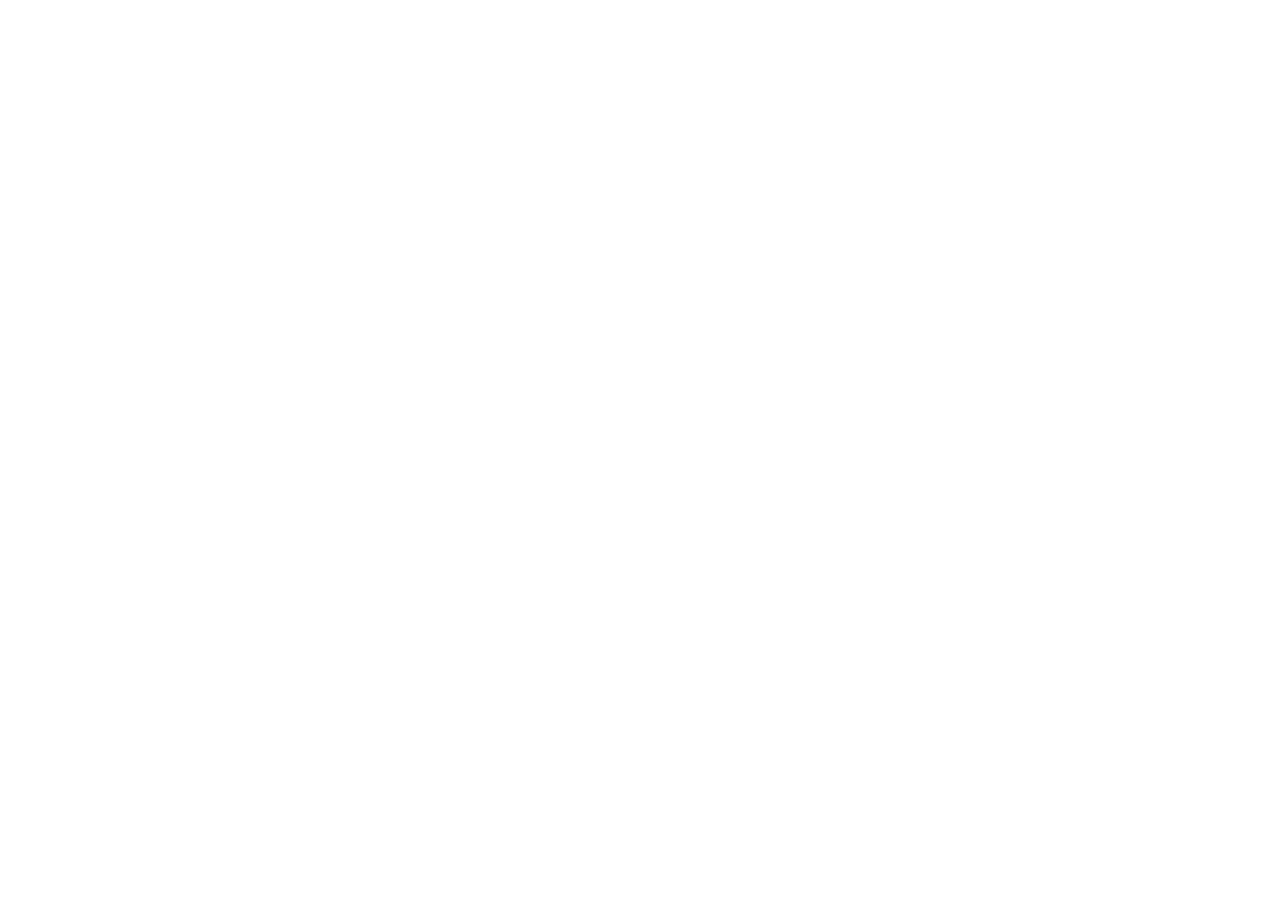
==== tags-form.html @ 41139d95 "mensaje corto" ====
<!DOCTYPE html>
<html lang="en">
<head>
    <meta charset="UTF-8">
    <meta name="viewport" content="width=device-width, initial-scale=1.0">
    <meta http-equiv="X-UA-Compatible" content="ie=edge">
    <title>Document</title>
</head>
<body>
    
</body>
</html>
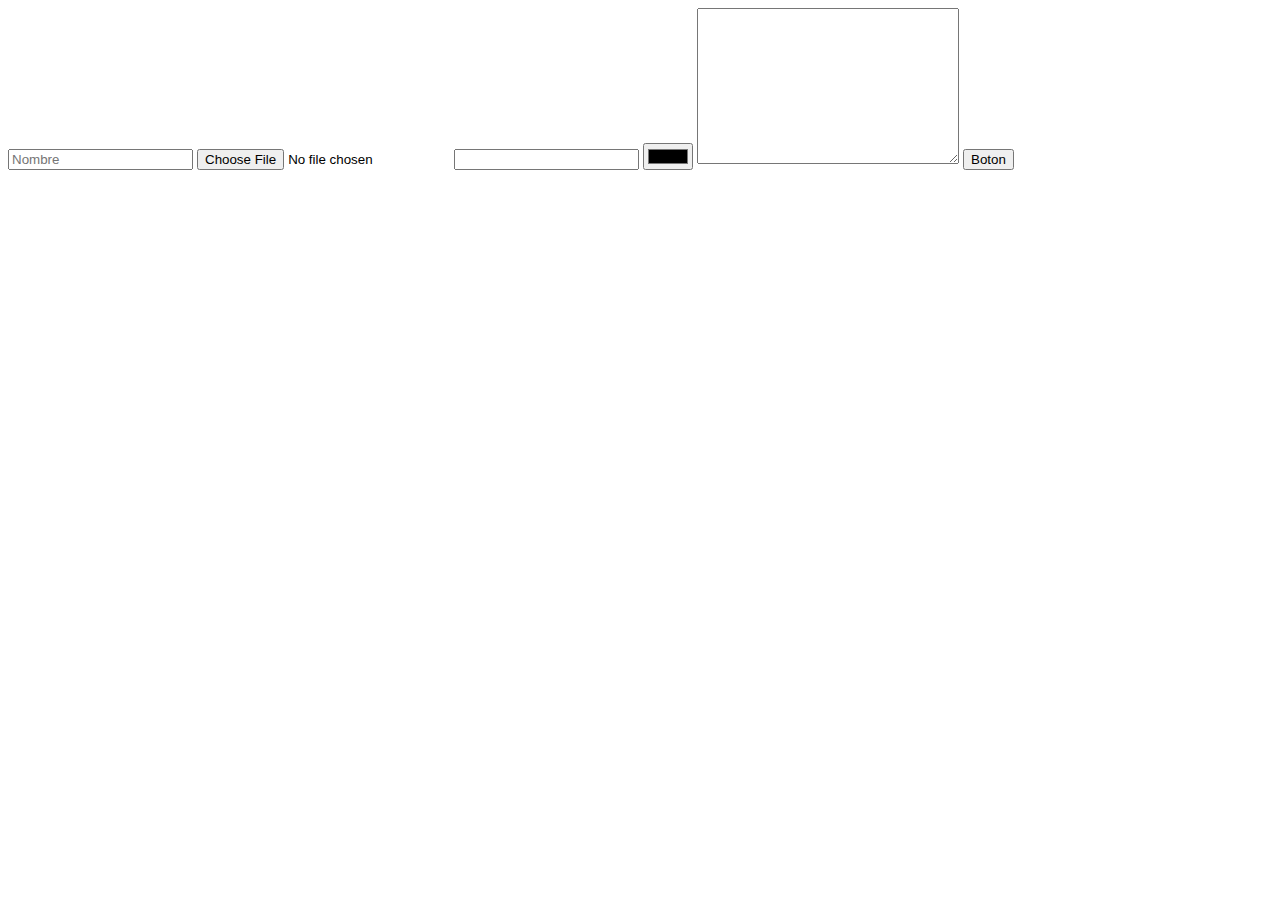
==== commit 8173afea: "actualizado" ====
--- a/tags-form.html
+++ b/tags-form.html
@@ -7,6 +7,15 @@
     <title>Document</title>
 </head>
 <body>
-    
+    <section>
+        <form action="">
+            <input type="text" placeholder="Nombre">
+            <input type="file">
+            <input type="email">
+            <input type="color">
+            <textarea name="" id="" cols="30" rows="10"></textarea>
+            <button>Boton</button>
+        </form>
+    </section>
 </body>
 </html>